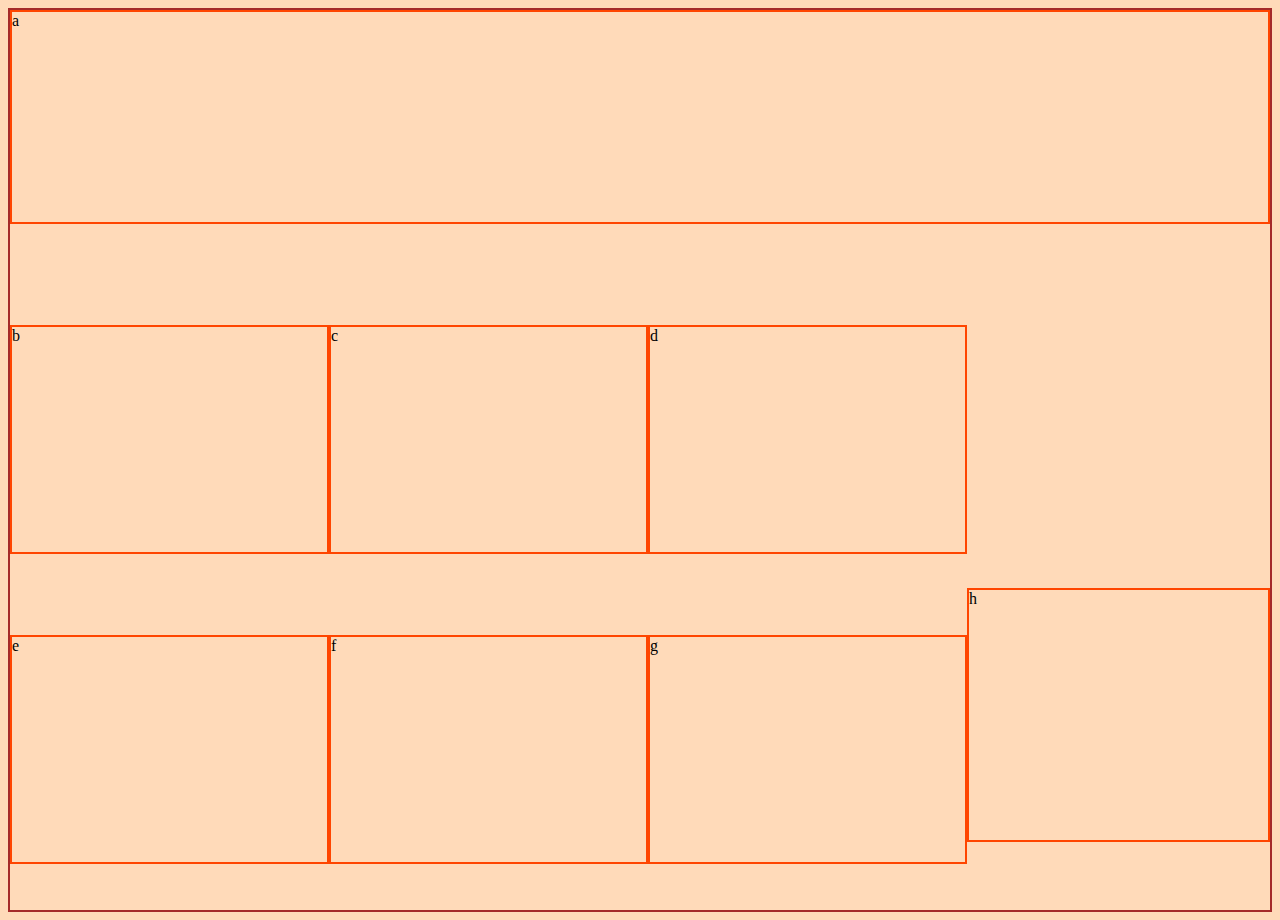
==== medial-queries3/index.html @ e8102ed2 "close but no cigar" ====
<!DOCTYPE html>
<html lang="en" dir="ltr">
  <head>
    <meta charset="utf-8">
    <title>Media Queries 3</title>
    <link rel="stylesheet" href="main3.css">
  </head>
  <body>
    <div class="container">
      <div class="a">a</div>
      <div class="b">b</div>
      <div class="c">c</div>
      <div class="d">d</div>
      <div class="e">e</div>
      <div class="f">f</div>
      <div class="g">g</div>
      <div class="h">h</div>
    </div>
  </body>
</html>
---- medial-queries3/main3.css ----
body {
  background: peachpuff;
}

.container{
  border:2px solid brown;
  height:100vh;
  display:flex;
  flex-wrap: wrap;
  justify-content: space-around;
}

.container > *{
  border:2px solid orangered;
}

.a{
  width:425px;
  height:120px;
  flex-grow:1;
}

.b,.c,.d,.e,.f,.g{
  width:120px;
  height:120px;
}

.h{
  width:425px;
  height:250px;
}

@media(min-width:600px){
  .container{
    align-items: stretch;
    justify-content: flex-start;
  }
  .a{
    width:90%;
    height:210px;
    flex-grow:1;
  }
  
  .b,.c,.d,.e,.f,.g{
    width:25%;
    height:25%;
    align-self:center ;
    justify-content: left;
  }
  
  .h{
    width:auto;
    /* height:max-content; */
    /* align-self: center; */
    justify-content:right;
    flex-grow:1;
  }

}
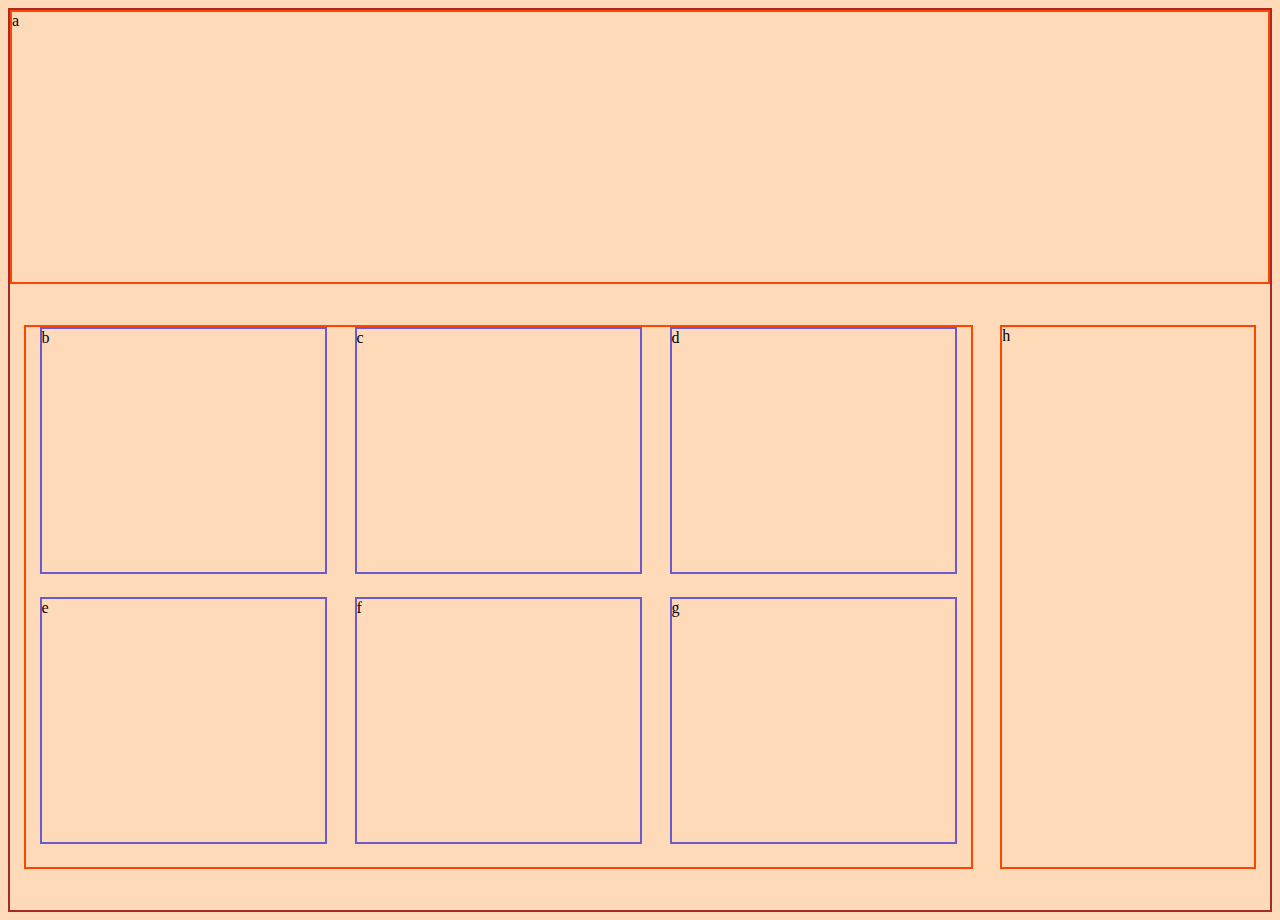
==== commit 22eb7be9: "added all the HTML" ====
--- a/medial-queries3/index.html
+++ b/medial-queries3/index.html
@@ -1,20 +1,29 @@
 <!DOCTYPE html>
 <html lang="en" dir="ltr">
-  <head>
-    <meta charset="utf-8">
-    <title>Media Queries 3</title>
-    <link rel="stylesheet" href="main3.css">
-  </head>
-  <body>
-    <div class="container">
-      <div class="a">a</div>
+
+<head>
+  <meta charset="utf-8">
+  <title>Media Queries 3</title>
+  <link rel="stylesheet" href="main3.css">
+</head>
+
+<body>
+  <div class="container">
+    <div class="a">
+      <header>a</header>
+    </div>
+    <aside>
       <div class="b">b</div>
       <div class="c">c</div>
       <div class="d">d</div>
       <div class="e">e</div>
       <div class="f">f</div>
       <div class="g">g</div>
+    </aside>
+    <main>
       <div class="h">h</div>
-    </div>
-  </body>
-</html>
+    </main>
+  </div>
+</body>
+
+</html>--- a/medial-queries3/main3.css
+++ b/medial-queries3/main3.css
@@ -7,53 +7,56 @@
   height:100vh;
   display:flex;
   flex-wrap: wrap;
-  justify-content: space-around;
 }
 
 .container > *{
   border:2px solid orangered;
 }
 
+aside{
+  display:flex;
+  justify-content: space-around;
+  flex-wrap: wrap;
+  width:100%;
+  height:40%;
+}
+
+aside > *{
+  border:2px solid slateblue;
+  width:30%;
+  height:45%;
+}
+
+main{
+  height:35%;
+  width:100%;
+  /* align-self: flex-end; */
+}
+
 .a{
   width:425px;
-  height:120px;
+  height:18%;
   flex-grow:1;
 }
 
-.b,.c,.d,.e,.f,.g{
-  width:120px;
-  height:120px;
-}
+@media(min-width:600px){
 
-.h{
-  width:425px;
-  height:250px;
-}
-
-@media(min-width:600px){
   .container{
-    align-items: stretch;
-    justify-content: flex-start;
+    justify-content: space-around;
   }
   .a{
     width:90%;
-    height:210px;
-    flex-grow:1;
+    height:30%;
+    /* flex-grow:1; */
+  }
+  aside{
+    width:75%;
+    height:60%;
   }
   
-  .b,.c,.d,.e,.f,.g{
-    width:25%;
-    height:25%;
-    align-self:center ;
-    justify-content: left;
-  }
-  
-  .h{
-    width:auto;
-    /* height:max-content; */
-    /* align-self: center; */
-    justify-content:right;
-    flex-grow:1;
-  }
+    main{
+    width:20%;
+    height:60%;
+  } 
 
-}+  } 